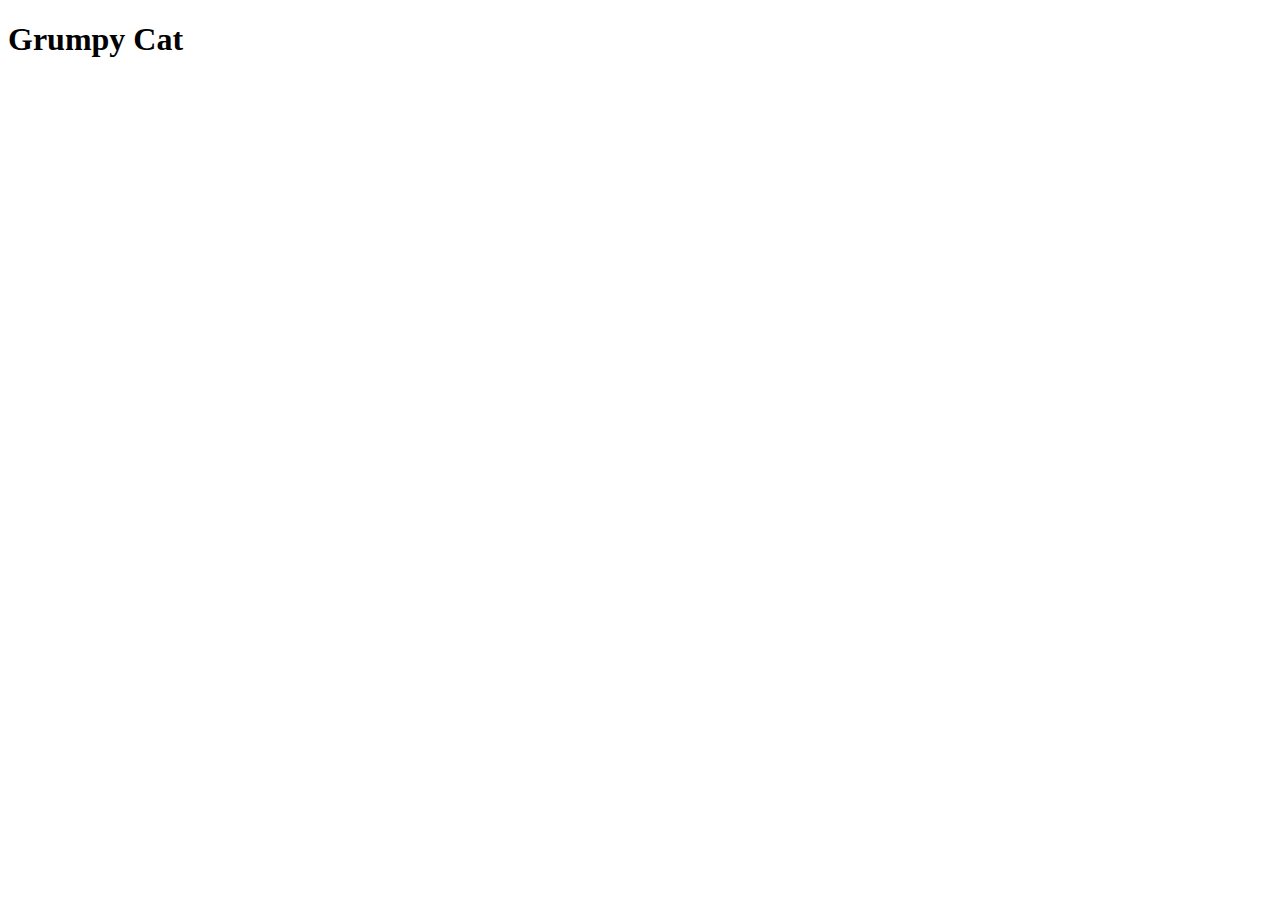
==== homework-2/resume_page/index.html @ 7dd11d9f "resume index.html file is setup" ====
<!DOCTYPE html>
<html lang="en">
<head>
    <meta charset="UTF-8">
    <meta http-equiv="X-UA-Compatible" content="IE=edge">
    <meta name="viewport" content="width=device-width, initial-scale=1.0">

    
    <title>Document</title>
</head>
<body>
    <h1>Grumpy Cat</h1>
    
    
</body>
</html>
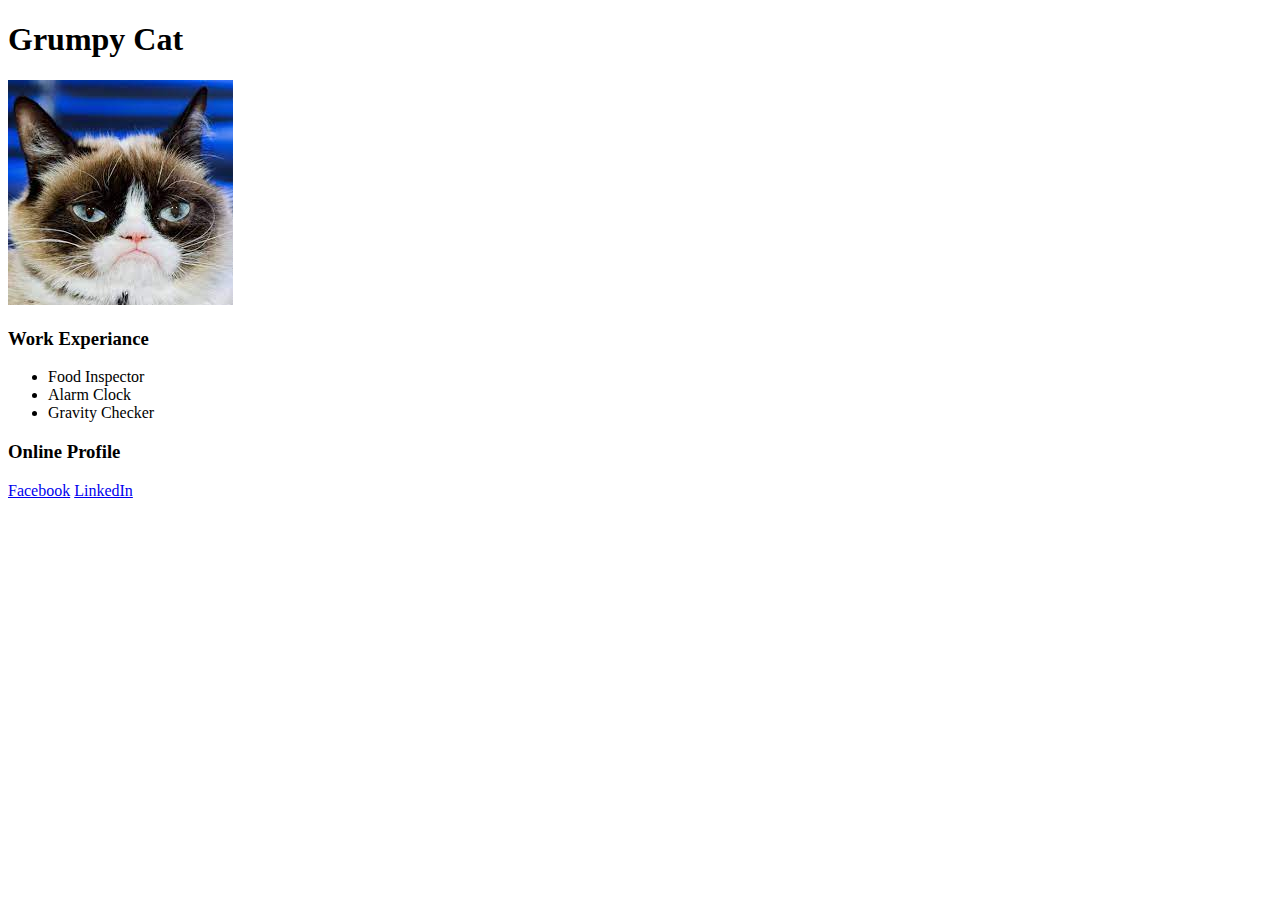
==== commit 220877b1: "added initial content for resume site" ====
--- a/homework-2/resume_page/index.html
+++ b/homework-2/resume_page/index.html
@@ -10,6 +10,16 @@
 </head>
 <body>
     <h1>Grumpy Cat</h1>
+    <img src="./grumpy cat.jpg">
+    <h3>Work Experiance</h3>
+    <ul>
+        <li>Food Inspector</li>
+        <li>Alarm Clock</li>
+        <li>Gravity Checker</li>
+    </ul>
+    <h3>Online Profile</h3>
+    <a href="http://facebook.com">Facebook</a>
+    <a href="http://LinkedIn">LinkedIn</a>
     
     
 </body>
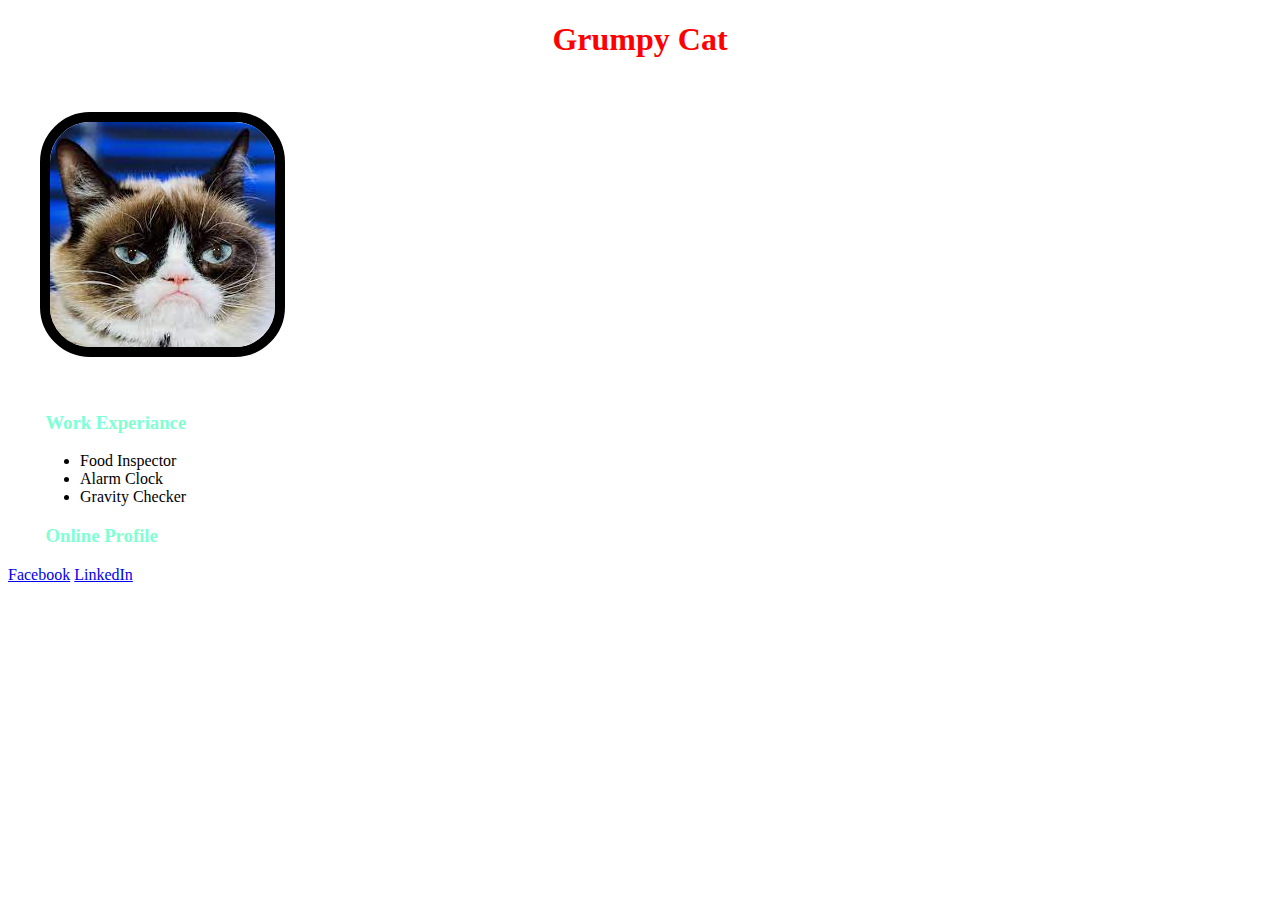
==== commit 5f706931: "added styling for resume site" ====
--- a/homework-2/resume_page/index.html
+++ b/homework-2/resume_page/index.html
@@ -5,14 +5,14 @@
     <meta http-equiv="X-UA-Compatible" content="IE=edge">
     <meta name="viewport" content="width=device-width, initial-scale=1.0">
 
-    
+    <link rel="stylesheet" href="./style.css">
     <title>Document</title>
 </head>
 <body>
     <h1>Grumpy Cat</h1>
     <img src="./grumpy cat.jpg">
     <h3>Work Experiance</h3>
-    <ul>
+    <ul id="exp">
         <li>Food Inspector</li>
         <li>Alarm Clock</li>
         <li>Gravity Checker</li>
--- a/homework-2/resume_page/style.css
+++ b/homework-2/resume_page/style.css
@@ -0,0 +1,21 @@
+h1 {
+    text-align: center;
+    color: red;
+}
+
+h3 {
+    color: aquamarine;
+    margin-left: 2em;
+}
+
+img {
+    margin: 2em;
+    border-style: solid;
+    border-width: 10px;
+    border-color: black;
+    border-radius: 50px;
+}
+
+#exp{
+    margin-left: 2em;
+}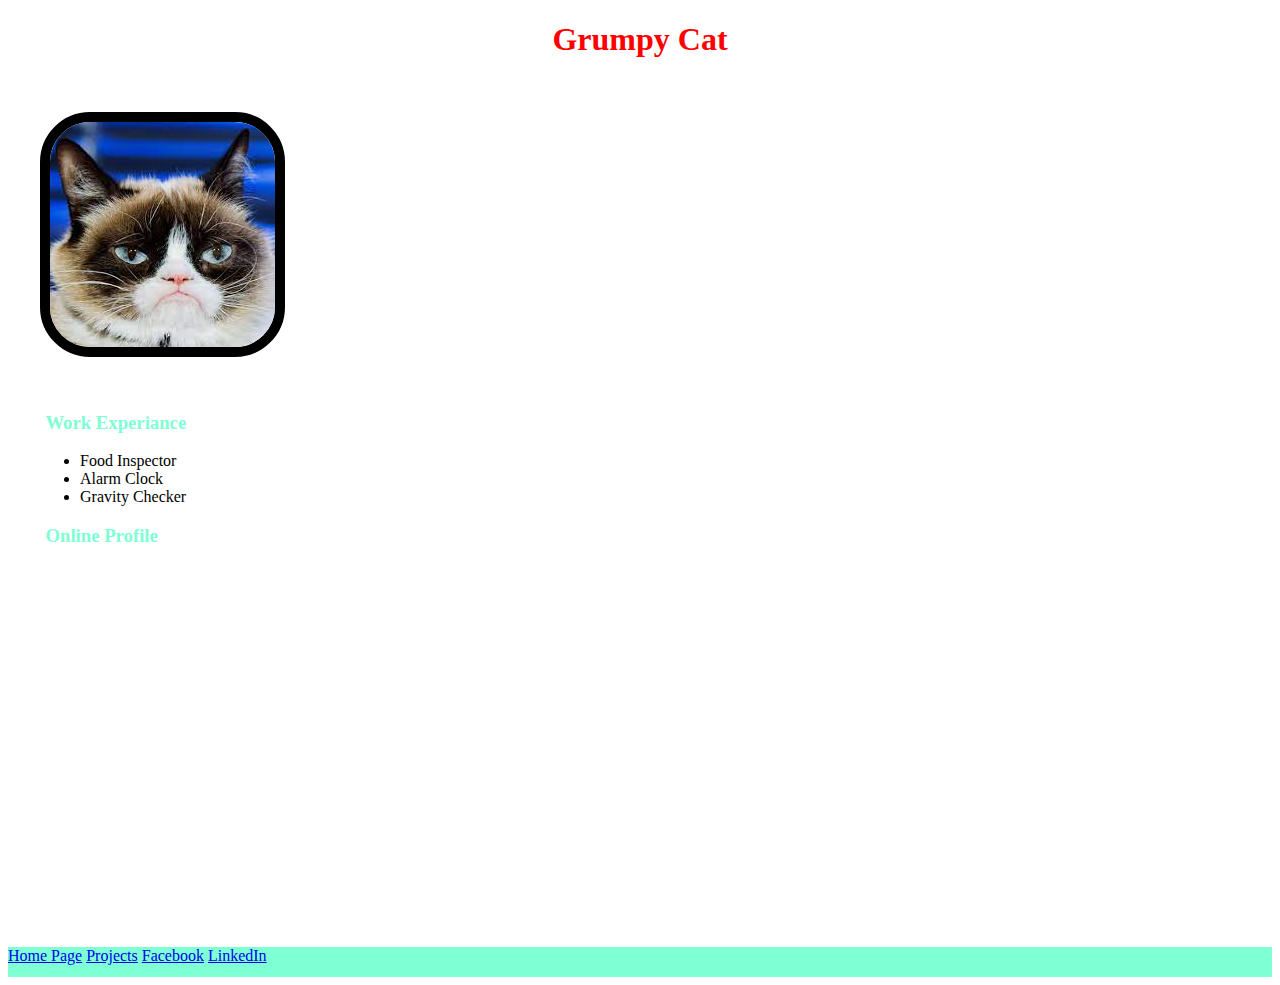
==== commit f38bda46: "added project,html page and content-finished resume" ====
--- a/homework-2/resume_page/index.html
+++ b/homework-2/resume_page/index.html
@@ -11,15 +11,23 @@
 <body>
     <h1>Grumpy Cat</h1>
     <img src="./grumpy cat.jpg">
-    <h3>Work Experiance</h3>
+    <h3 id="profile">Work Experiance</h3>
     <ul id="exp">
         <li>Food Inspector</li>
         <li>Alarm Clock</li>
         <li>Gravity Checker</li>
     </ul>
-    <h3>Online Profile</h3>
-    <a href="http://facebook.com">Facebook</a>
-    <a href="http://LinkedIn">LinkedIn</a>
+    
+    <h3 id="profile">Online Profile</h3>
+
+    <nav id="nav">
+        <a href="./index.html">Home Page</a>
+        <a href="./projects.html">Projects</a>
+        <a href="http://www.facebook.com">Facebook</a>
+        <a href="http://www.LinkedIn,com">LinkedIn</a>
+    
+    </nav>
+    
     
     
 </body>
--- a/homework-2/resume_page/style.css
+++ b/homework-2/resume_page/style.css
@@ -3,7 +3,7 @@
     color: red;
 }
 
-h3 {
+#profile {
     color: aquamarine;
     margin-left: 2em;
 }
@@ -18,4 +18,33 @@
 
 #exp{
     margin-left: 2em;
+}
+
+#tlt{
+    color:red;
+
+}
+
+* {
+    box-sizing: border-box;
+}
+.column{
+    float:left;
+    padding:10px;
+    width:30%;
+
+}
+
+
+.row{
+    display: block;
+
+}
+
+#nav{
+    margin-top: 400px;
+    background-color:aquamarine;
+    height: 30px;
+    
+
 }